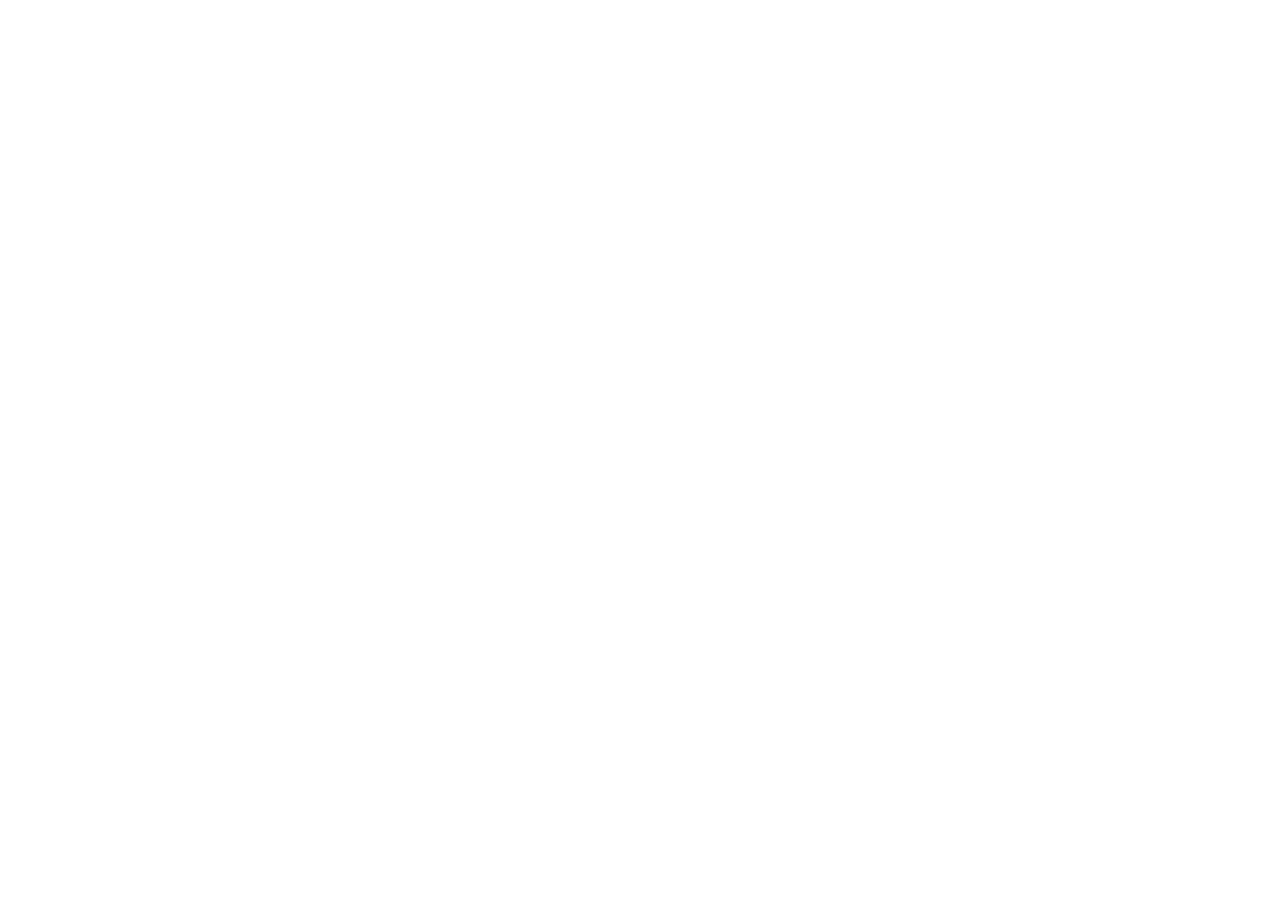
==== index.html @ ec2083ca "index.html added" ====
<!DOCTYPE html>
<html lang="en">

<head>
    <meta charset="UTF-8">
    <meta http-equiv="X-UA-Compatible" content="IE=edge">
    <meta name="viewport" content="width=device-width, initial-scale=1.0">
    <title>Document</title>
    <link rel="stylesheet" href="public/css/style.css">
    <script src="public/js/script.js"></script>
    <link href="https://cdn.jsdelivr.net/npm/bootstrap@5.0.0-beta3/dist/css/bootstrap.min.css" rel="stylesheet" integrity="sha384-eOJMYsd53ii+scO/bJGFsiCZc+5NDVN2yr8+0RDqr0Ql0h+rP48ckxlpbzKgwra6" crossorigin="anonymous">
</head>

<body>
    <div class="container-fluid">
        <div class="body">
            <div class="menu-top">
                <img src="public/img/logo.png" alt="">
            </div>
        </div>
    </div>
</body>

</html>
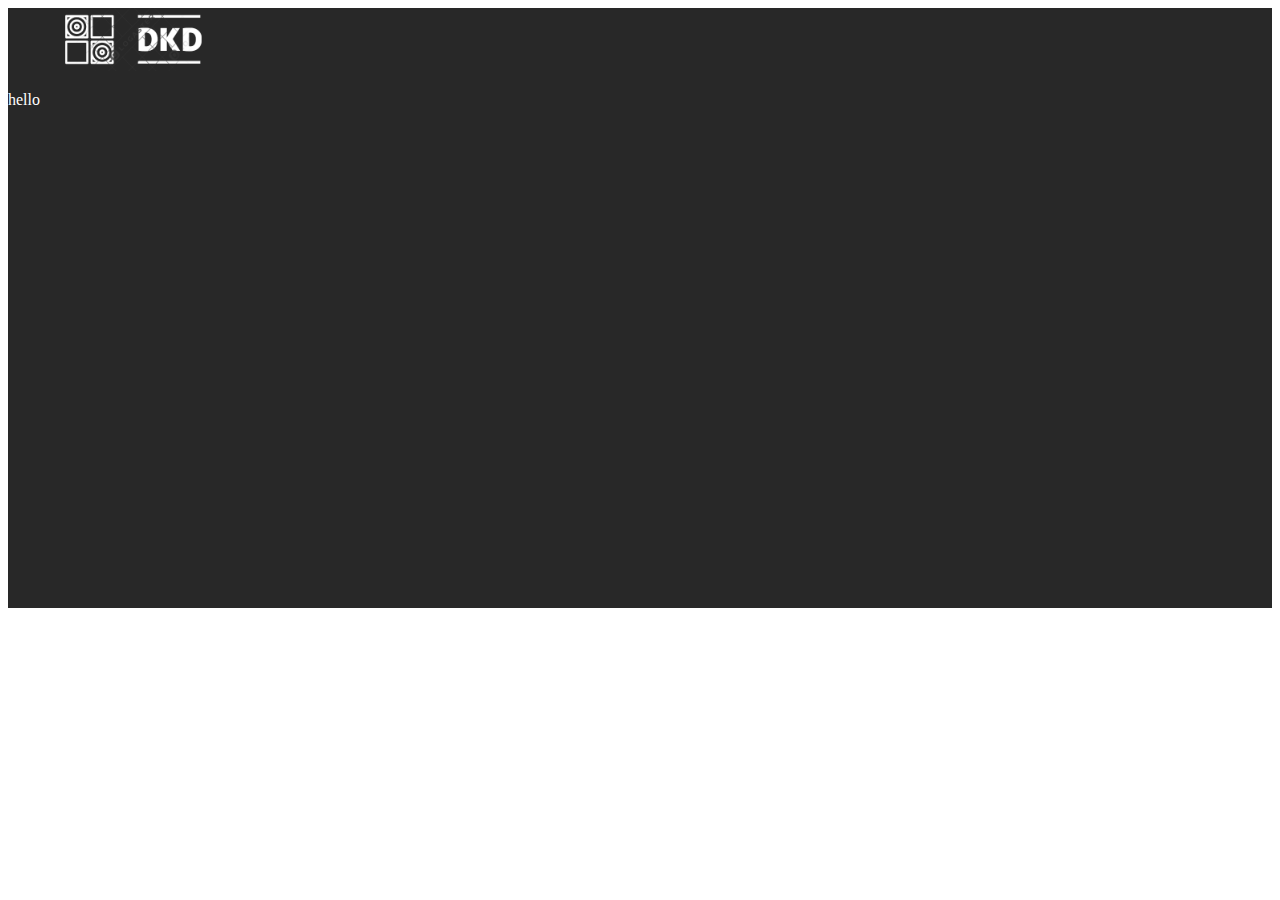
==== commit f75c4035: "avc" ====
--- a/index.html
+++ b/index.html
@@ -1,24 +1,25 @@
-<!DOCTYPE html>
-<html lang="en">
-
-<head>
-    <meta charset="UTF-8">
-    <meta http-equiv="X-UA-Compatible" content="IE=edge">
-    <meta name="viewport" content="width=device-width, initial-scale=1.0">
-    <title>Document</title>
-    <link rel="stylesheet" href="public/css/style.css">
-    <script src="public/js/script.js"></script>
-    <link href="https://cdn.jsdelivr.net/npm/bootstrap@5.0.0-beta3/dist/css/bootstrap.min.css" rel="stylesheet" integrity="sha384-eOJMYsd53ii+scO/bJGFsiCZc+5NDVN2yr8+0RDqr0Ql0h+rP48ckxlpbzKgwra6" crossorigin="anonymous">
-</head>
-
-<body>
-    <div class="container-fluid">
-        <div class="body">
-            <div class="menu-top">
-                <img src="public/img/logo.png" alt="">
-            </div>
-        </div>
-    </div>
-</body>
-
+<!DOCTYPE html>
+<html lang="en">
+
+<head>
+    <meta charset="UTF-8">
+    <meta http-equiv="X-UA-Compatible" content="IE=edge">
+    <meta name="viewport" content="width=device-width, initial-scale=1.0">
+    <title>Document</title>
+    <link rel="stylesheet" href="public/css/style.css">
+    <script src="public/js/script.js"></script>
+    <link href="https://cdn.jsdelivr.net/npm/bootstrap@5.0.0-beta3/dist/css/bootstrap.min.css" rel="stylesheet" integrity="sha384-eOJMYsd53ii+scO/bJGFsiCZc+5NDVN2yr8+0RDqr0Ql0h+rP48ckxlpbzKgwra6" crossorigin="anonymous">
+</head>
+
+<body>
+    <div class="container-fluid">
+        <div class="body">
+            <div class="menu-top">
+                <img src="public/img/logo.png" alt="">
+                <p>hello</p>
+            </div>
+        </div>
+    </div>
+</body>
+
 </html>--- a/public/css/style.css
+++ b/public/css/style.css
@@ -0,0 +1,15 @@
+.body {
+    background-color: #282828;
+    width: 100%;
+    height: 600px;
+}
+
+* {
+    color: white;
+}
+
+.menu-top img {
+    width: 150px;
+    height: auto;
+    margin-left: 50px;
+}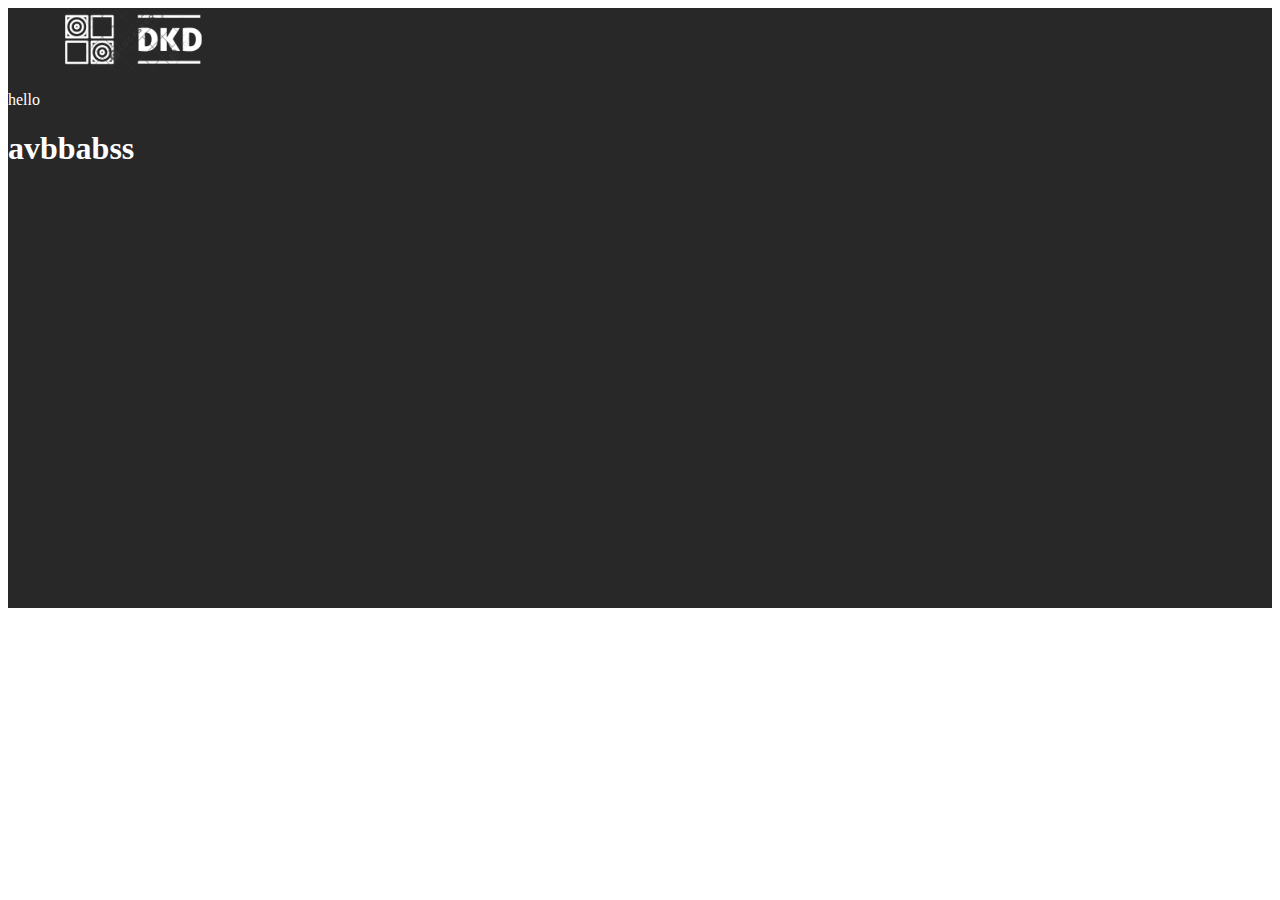
==== commit 54596e7b: "Add files via upload" ====
--- a/index.html
+++ b/index.html
@@ -17,6 +17,7 @@
             <div class="menu-top">
                 <img src="public/img/logo.png" alt="">
                 <p>hello</p>
+                <h1>avbbabss</h1>
             </div>
         </div>
     </div>
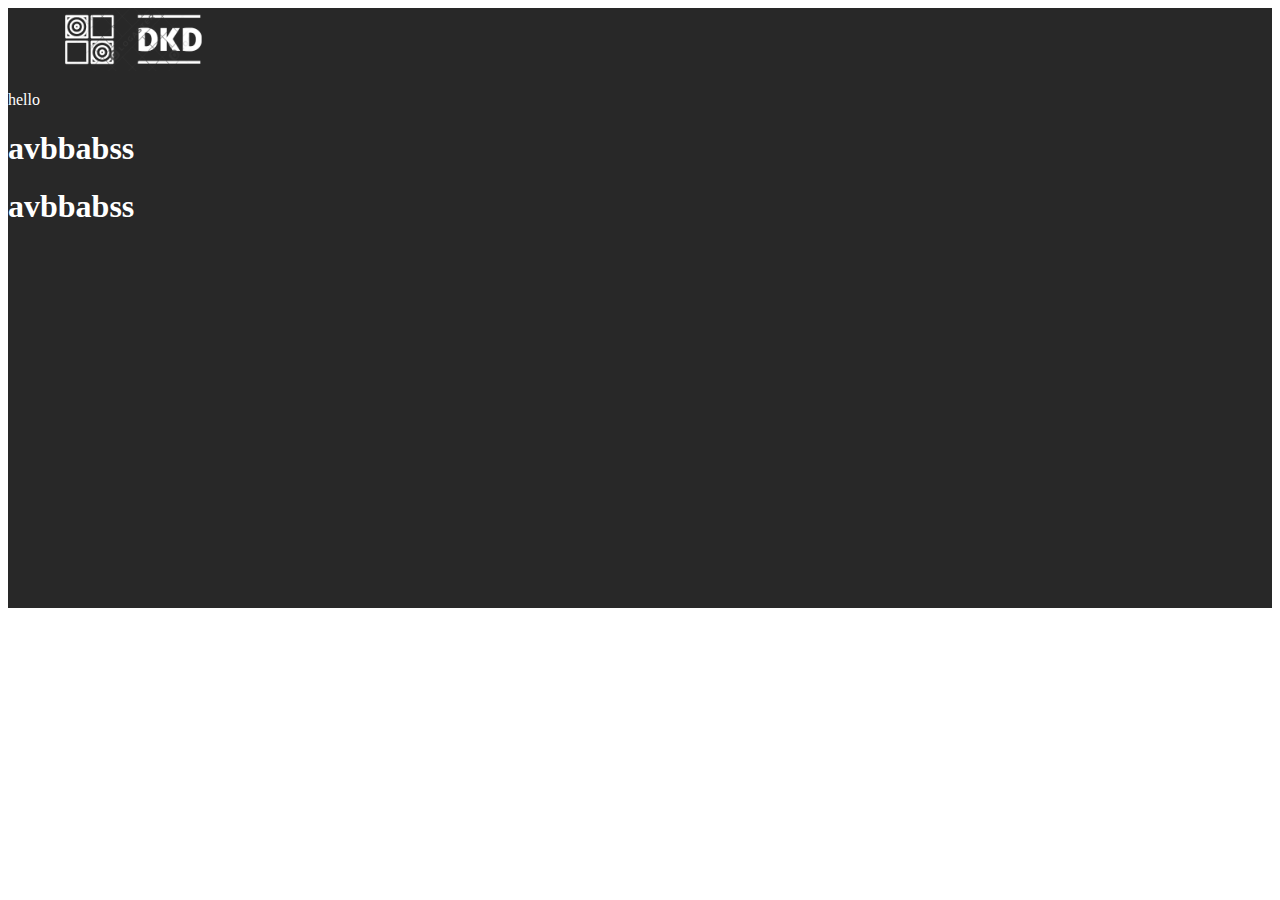
==== commit 9e3f5aed: "index.html" ====
--- a/index.html
+++ b/index.html
@@ -18,6 +18,7 @@
                 <img src="public/img/logo.png" alt="">
                 <p>hello</p>
                 <h1>avbbabss</h1>
+                <h1>avbbabss</h1>
             </div>
         </div>
     </div>
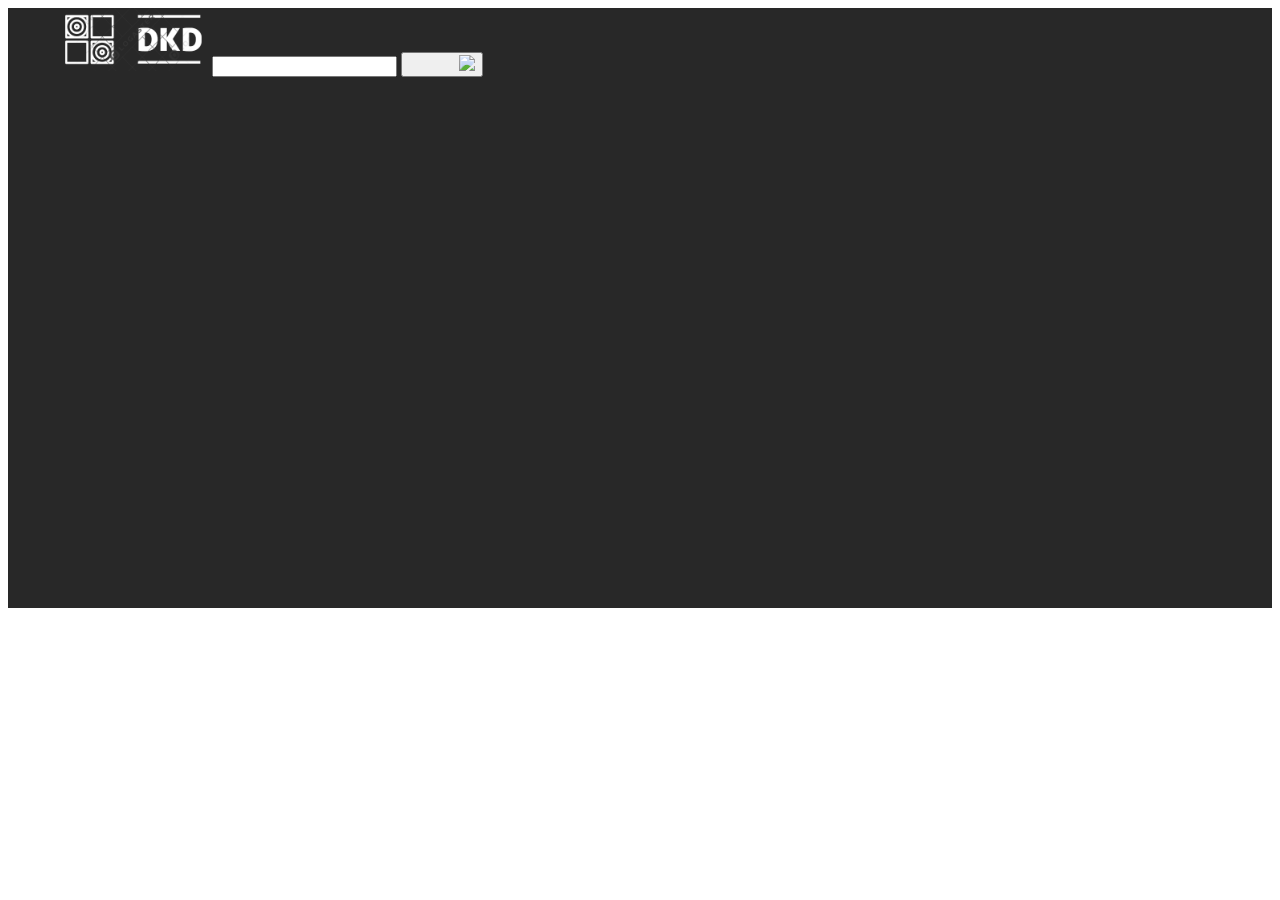
==== commit a0a29105: "Add files via upload" ====
--- a/index.html
+++ b/index.html
@@ -15,10 +15,11 @@
     <div class="container-fluid">
         <div class="body">
             <div class="menu-top">
-                <img src="public/img/logo.png" alt="">
-                <p>hello</p>
-                <h1>avbbabss</h1>
-                <h1>avbbabss</h1>
+                <a href="index.html"><img src="public/img/logo.png" alt=""></a>
+                <input type="text">
+
+                <button class="btn"><img src="public/img/search_white_24dp.svg"></button>
+
             </div>
         </div>
     </div>
